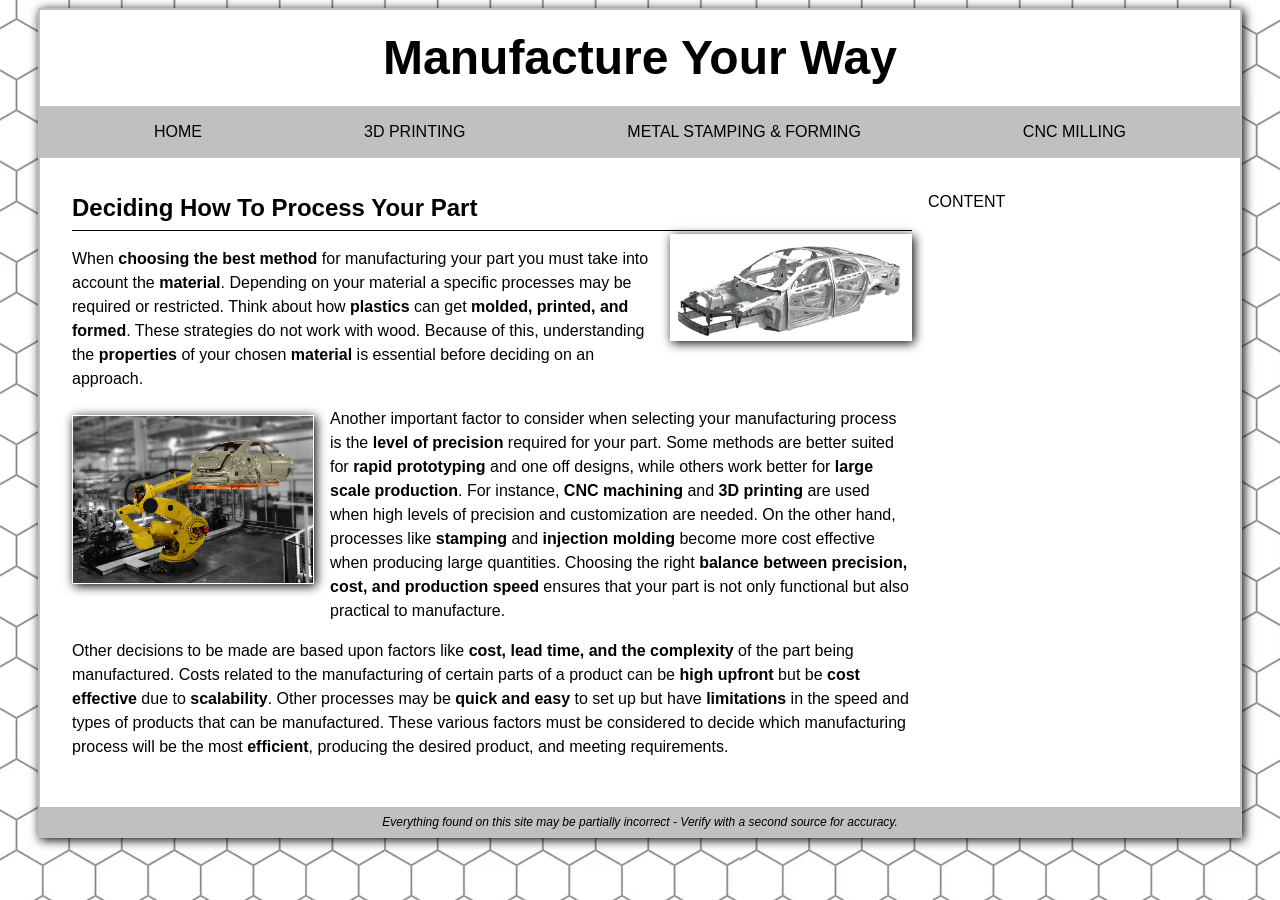
==== index.html @ 8bb8e056 "Added left/right column 3-1 split Added left/right column 3-1 split. Fixed grammatical error in home" ====
<!DOCTYPE html>
<html lang="en">

<head>
  <meta charset="UTF-8">
  <meta name="viewport" content="width=device-width, initial-scale=1.0">
  <title>Manufacture - Homepage</title>

  <link rel="stylesheet" href="reset.css">
  <link rel="stylesheet" href="main.css">
</head>

<body>
  <div class="wrapper">

    <header>
      <h1>Manufacture Your Way</h1>
    </header>

    <nav>
      <ul>
        <li><a href="index.html">Home</a></li>
        
        <li><a href="addative.html">3D Printing</a></li>
       
        <li><a href="subtractive2d.html">Metal Stamping &amp Forming </a></li>
       
          <li><a href="subtractive3d.html">CNC Milling</a></li>
      </ul>
    </nav>

    <main>

      <section class="leftcol">
        <h2>Deciding How To Process Your Part</h2>
        <img class="picright" src="images/car-chassis.jpg" alt="">
        <p class="needspace">When <strong>choosing the best method</strong> for manufacturing your part you must take into account the <strong>material</strong>. Depending on your material a specific processes may be required or restricted. Think about how <strong>plastics</strong> can get <strong>molded, printed, and formed</strong>. These strategies do not work with wood. Because of this, understanding the <strong>properties</strong> of your chosen <strong>material</strong> is essential before deciding on an approach.</p>
        <img class="picleft" src="images/fanuc-arm.jpg" alt="">
        <p>Another important factor to consider when selecting your manufacturing process is the <strong>level of precision</strong> required for your part. Some methods are better suited for <strong>rapid prototyping</strong> and one off designs, while others work better for <strong>large scale production</strong>. For instance, <strong>CNC machining</strong> and <strong>3D printing</strong> are used when high levels of precision and customization are needed. On the other hand, processes like <strong>stamping</strong> and <strong>injection molding</strong> become more cost effective when producing large quantities. Choosing the right <strong>balance between precision, cost, and production speed</strong> ensures that your part is not only functional but also practical to manufacture. 
        </p>
        <p>Other decisions to be made are based upon factors like <strong>cost, lead time, and the complexity</strong> of the part being manufactured. Costs related to the manufacturing of certain parts of a product can be <strong>high upfront</strong> but be <strong>cost effective</strong> due to <strong>scalability</strong>. Other processes may be <strong>quick and easy</strong> to set up but have <strong>limitations</strong> in the speed and types of products that can be manufactured. These various factors must be considered to decide which manufacturing process will be the most <strong>efficient</strong>, producing the desired product, and meeting requirements.</p>
      </section>
<section class="rightcol">
  <p>CONTENT</p>
     </section>
     
    </main>

    <footer>
      <small>Everything found on this site may be partially incorrect - Verify with a second source for accuracy.</small>
    </footer>

  </div>

</body>
</html>
---- main.css ----
/* CSS for Web1 final*/
body {
 font-family: 'Trebuchet MS', 'Lucida Sans Unicode', 'Lucida Grande', 'Lucida Sans', Arial, sans-serif;
  background-color: silver;
  margin: .5rem; 
background-image: url(images/hex.jpg);
}

.wrapper {
  background-color: white;
  width: 75rem;
  margin: 0 auto;
  border: 2px solid silver;
  box-shadow: 2px 2px 10px black;
}

header h1 {
  font-size: 3rem;
  text-align: center;
  padding: 1.5rem;
}




/*Navigation Bar*/
nav {
  background-color: silver;
  text-transform: uppercase;
  overflow: hidden;
  border-top: 2px solid silver;
  border-bottom: 2px solid silver;
}
  nav ul {
  display: flex;
  justify-content: space-evenly;
  flex-wrap: wrap;
}

nav li {
list-style-type: none;
padding: 1rem;
}

nav a {
  color: black;
  text-decoration: none;
  padding: 1rem 2rem;
}

nav a:hover {
  background-color: white;
  color: black;
  border-radius: 2rem;
}



/*main*/
h2 {
  font-size: 1.5rem; 
  border-bottom: 1px solid black;
  padding-bottom: .25rem;
  
}
main {
  padding: 2rem;
  line-height: 1.5;
  display: grid;
  grid-template-columns: 3fr 1fr;
  gap: 1rem;
}
/*
display: grid;
  grid-template-columns: 3fr 1fr;
  gap: 1rem;
  padding: .5rem;
*/


main .needspace {
 padding-top: 1rem;
}


.picright {
float: right;
  margin: .2rem 0 2rem 1rem;
  box-shadow: 2px 2px 10px black;
  border: 1px solid white;
  max-width: 15rem;
}
.picleft {
float: left;
  margin: .5rem 1rem 2rem 0rem;
  box-shadow: 2px 2px 10px black;
  border: 1px solid white;
  max-width: 15rem;
}




/*Footer*/
footer {
   background-color: silver;
  padding: .5rem;
  color: black;
  text-align: center;
  font-size: 75%;
  font-style: italic;
  border-top: 1px solid silver;

}
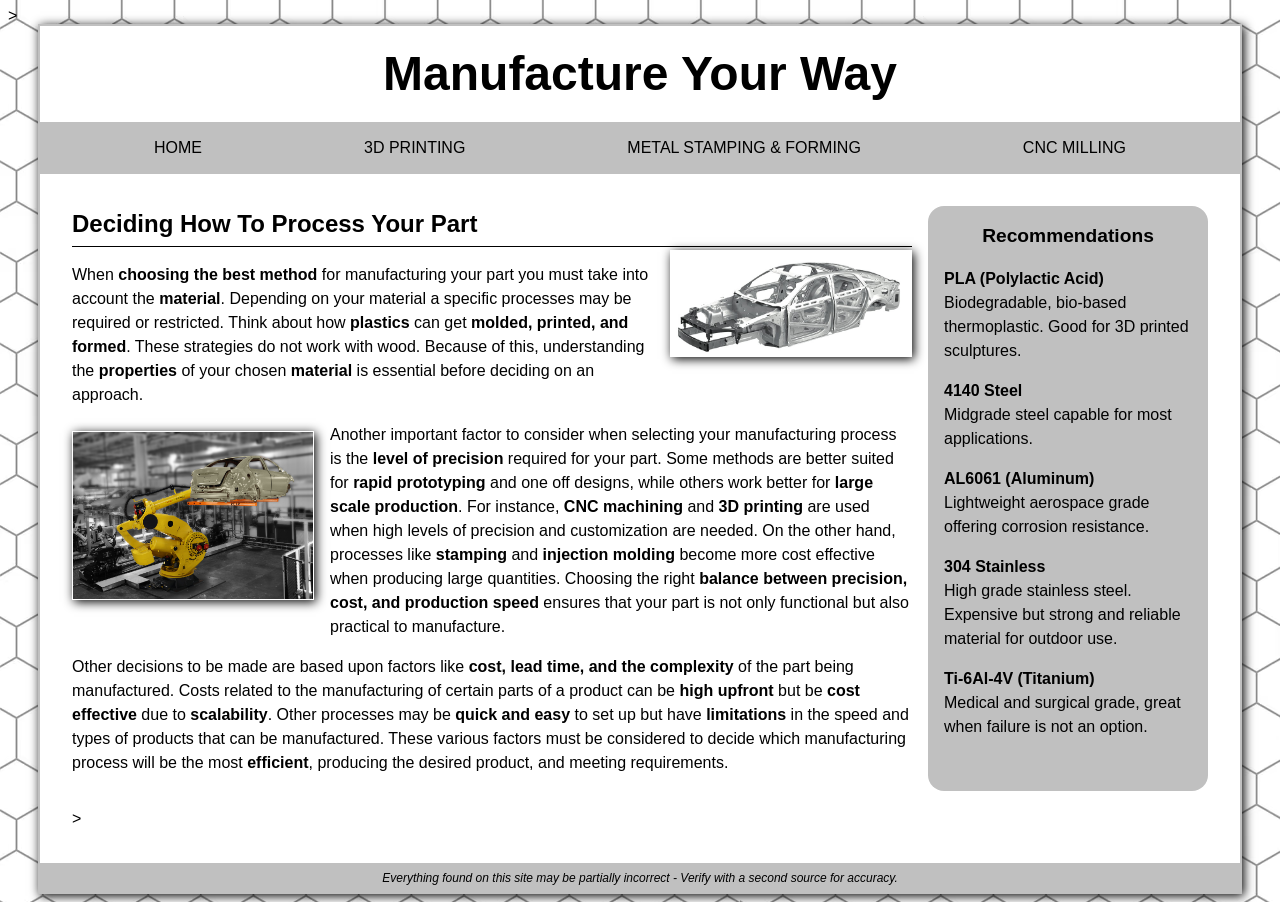
==== commit d44f343b: "Added sidebar recommendations Added sidebar recommendations - Needs links for 3D print page." ====
--- a/index.html
+++ b/index.html
@@ -4,7 +4,8 @@
 <head>
   <meta charset="UTF-8">
   <meta name="viewport" content="width=device-width, initial-scale=1.0">
-  <title>Manufacture - Homepage</title>
+  <title>Manufacture Your Way - Homepage</title>
+  <link rel="icon" href="images/3d-printer.png">>
 
   <link rel="stylesheet" href="reset.css">
   <link rel="stylesheet" href="main.css">
@@ -20,12 +21,12 @@
     <nav>
       <ul>
         <li><a href="index.html">Home</a></li>
-        
+
         <li><a href="addative.html">3D Printing</a></li>
-       
+
         <li><a href="subtractive2d.html">Metal Stamping &amp Forming </a></li>
-       
-          <li><a href="subtractive3d.html">CNC Milling</a></li>
+
+        <li><a href="subtractive3d.html">CNC Milling</a></li>
       </ul>
     </nav>
 
@@ -36,14 +37,28 @@
         <img class="picright" src="images/car-chassis.jpg" alt="">
         <p class="needspace">When <strong>choosing the best method</strong> for manufacturing your part you must take into account the <strong>material</strong>. Depending on your material a specific processes may be required or restricted. Think about how <strong>plastics</strong> can get <strong>molded, printed, and formed</strong>. These strategies do not work with wood. Because of this, understanding the <strong>properties</strong> of your chosen <strong>material</strong> is essential before deciding on an approach.</p>
         <img class="picleft" src="images/fanuc-arm.jpg" alt="">
-        <p>Another important factor to consider when selecting your manufacturing process is the <strong>level of precision</strong> required for your part. Some methods are better suited for <strong>rapid prototyping</strong> and one off designs, while others work better for <strong>large scale production</strong>. For instance, <strong>CNC machining</strong> and <strong>3D printing</strong> are used when high levels of precision and customization are needed. On the other hand, processes like <strong>stamping</strong> and <strong>injection molding</strong> become more cost effective when producing large quantities. Choosing the right <strong>balance between precision, cost, and production speed</strong> ensures that your part is not only functional but also practical to manufacture. 
+        <p>Another important factor to consider when selecting your manufacturing process is the <strong>level of precision</strong> required for your part. Some methods are better suited for <strong>rapid prototyping</strong> and one off designs, while others work better for <strong>large scale production</strong>. For instance, <strong>CNC machining</strong> and <strong>3D printing</strong> are used when high levels of precision and customization are needed. On the other hand, processes like <strong>stamping</strong> and <strong>injection molding</strong> become more cost effective when producing large quantities. Choosing the right <strong>balance between precision, cost, and production speed</strong> ensures that your part is not only functional but also practical to manufacture.
         </p>
         <p>Other decisions to be made are based upon factors like <strong>cost, lead time, and the complexity</strong> of the part being manufactured. Costs related to the manufacturing of certain parts of a product can be <strong>high upfront</strong> but be <strong>cost effective</strong> due to <strong>scalability</strong>. Other processes may be <strong>quick and easy</strong> to set up but have <strong>limitations</strong> in the speed and types of products that can be manufactured. These various factors must be considered to decide which manufacturing process will be the most <strong>efficient</strong>, producing the desired product, and meeting requirements.</p>
       </section>
-<section class="rightcol">
-  <p>CONTENT</p>
-     </section>
-     
+      <section class="rightcol">
+        <h3>Recommendations</h3>
+
+        <h4>PLA (Polylactic Acid)</h4>
+        <p> Biodegradable, bio-based thermoplastic. Good for 3D printed sculptures.</p>
+        <h4>4140 Steel</h4>
+        <p>Midgrade steel capable for most applications.</p>
+        <h4>AL6061 (Aluminum)</h4>
+        <p>Lightweight aerospace grade offering corrosion resistance.</p>
+        <h4>304 Stainless</h4>
+        <p>High grade stainless steel. Expensive but strong and reliable material for outdoor use.</p>
+        <h4>Ti-6Al-4V (Titanium)</h4>
+        <p>Medical and surgical grade, great when failure is not an option.</p>
+
+
+
+      </section>>
+
     </main>
 
     <footer>
--- a/main.css
+++ b/main.css
@@ -70,12 +70,7 @@
   grid-template-columns: 3fr 1fr;
   gap: 1rem;
 }
-/*
-display: grid;
-  grid-template-columns: 3fr 1fr;
-  gap: 1rem;
-  padding: .5rem;
-*/
+
 
 
 main .needspace {
@@ -100,6 +95,31 @@
 
 
 
+strong{
+ font-weight: bold;
+ color: black;
+}
+
+
+
+
+/*sidebar*/
+.rightcol {
+  background-color: silver;
+  padding: 1rem;
+  border-radius: 1rem;
+  box-shadow: inset .1rem black;
+}
+
+h3 {
+  font-size: 120%;
+  text-align: center;
+  padding-bottom: 1rem;
+}
+
+h4 {
+
+}
 
 /*Footer*/
 footer {
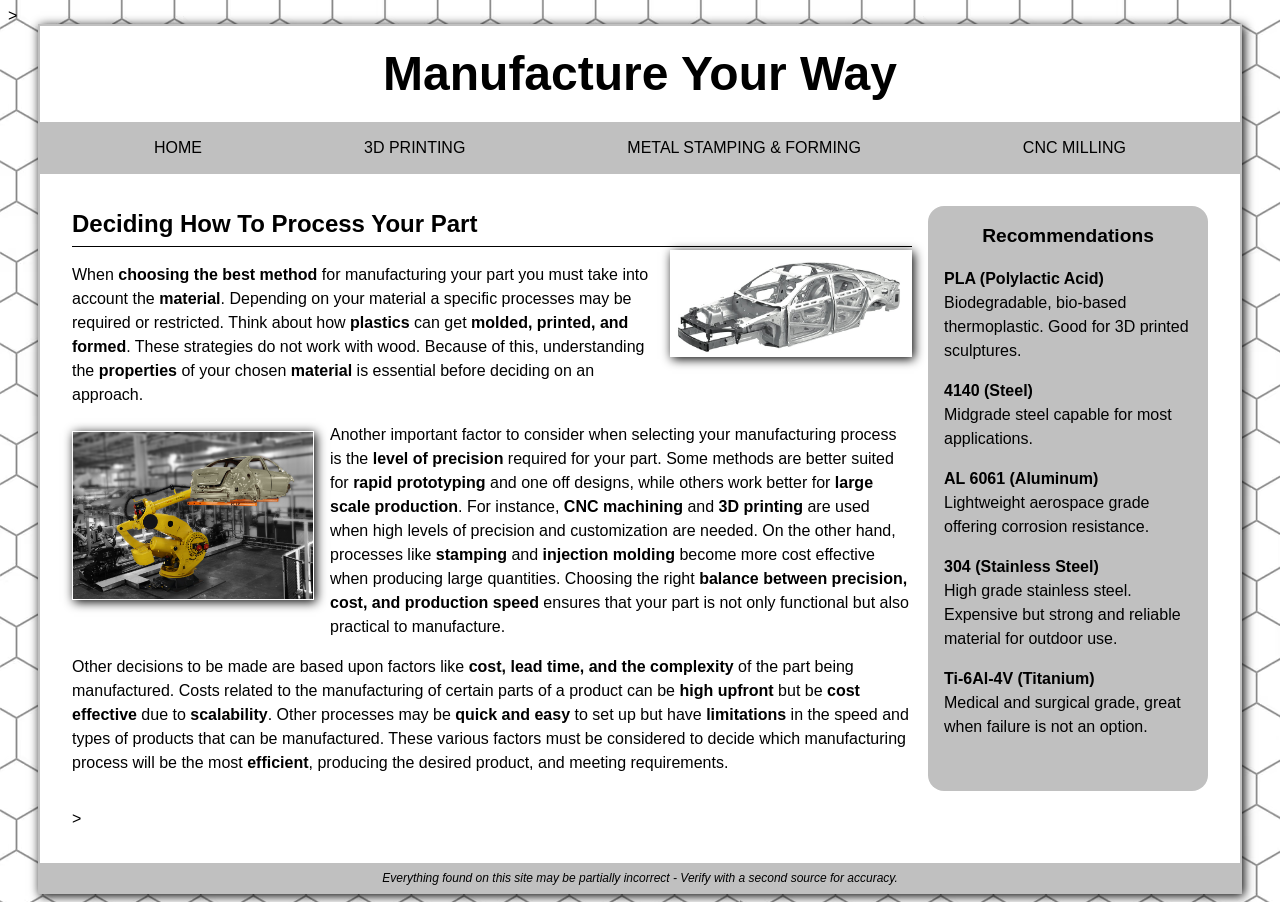
==== commit 97fd7d75: "Update index.html" ====
--- a/index.html
+++ b/index.html
@@ -46,11 +46,11 @@
 
         <h4>PLA (Polylactic Acid)</h4>
         <p> Biodegradable, bio-based thermoplastic. Good for 3D printed sculptures.</p>
-        <h4>4140 Steel</h4>
+        <h4>4140 (Steel)</h4>
         <p>Midgrade steel capable for most applications.</p>
-        <h4>AL6061 (Aluminum)</h4>
+        <h4>AL 6061 (Aluminum)</h4>
         <p>Lightweight aerospace grade offering corrosion resistance.</p>
-        <h4>304 Stainless</h4>
+        <h4>304 (Stainless Steel)</h4>
         <p>High grade stainless steel. Expensive but strong and reliable material for outdoor use.</p>
         <h4>Ti-6Al-4V (Titanium)</h4>
         <p>Medical and surgical grade, great when failure is not an option.</p>
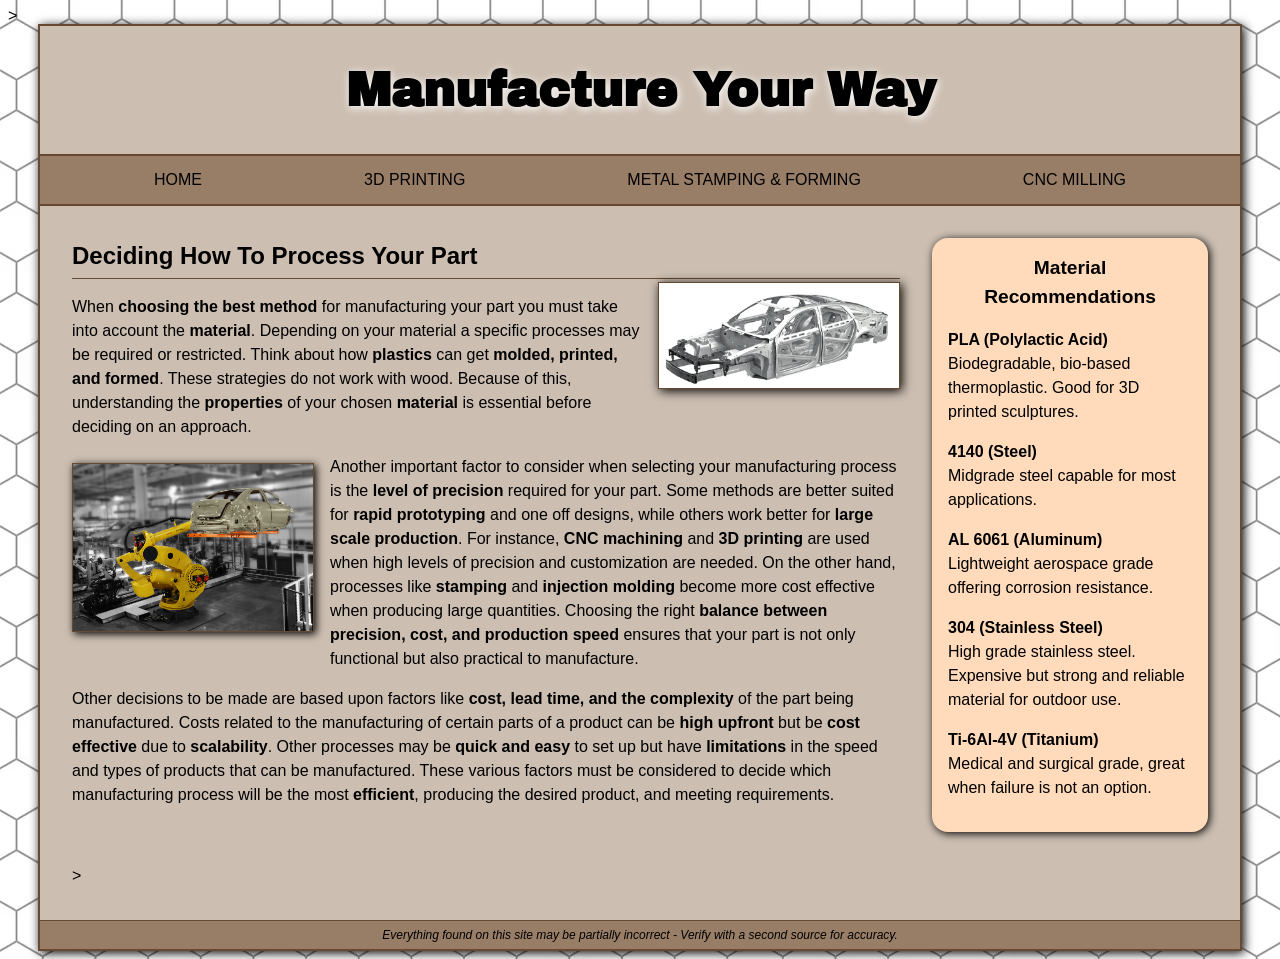
==== commit f905a9ab: "Colors and background image added Colors and background image added" ====
--- a/index.html
+++ b/index.html
@@ -9,6 +9,11 @@
 
   <link rel="stylesheet" href="reset.css">
   <link rel="stylesheet" href="main.css">
+
+<link rel="preconnect" href="https://fonts.googleapis.com">
+<link rel="preconnect" href="https://fonts.gstatic.com" crossorigin>
+<link href="https://fonts.googleapis.com/css2?family=Archivo+Black&display=swap" rel="stylesheet">
+
 </head>
 
 <body>
@@ -42,7 +47,7 @@
         <p>Other decisions to be made are based upon factors like <strong>cost, lead time, and the complexity</strong> of the part being manufactured. Costs related to the manufacturing of certain parts of a product can be <strong>high upfront</strong> but be <strong>cost effective</strong> due to <strong>scalability</strong>. Other processes may be <strong>quick and easy</strong> to set up but have <strong>limitations</strong> in the speed and types of products that can be manufactured. These various factors must be considered to decide which manufacturing process will be the most <strong>efficient</strong>, producing the desired product, and meeting requirements.</p>
       </section>
       <section class="rightcol">
-        <h3>Recommendations</h3>
+        <h3>Material Recommendations</h3>
 
         <h4>PLA (Polylactic Acid)</h4>
         <p> Biodegradable, bio-based thermoplastic. Good for 3D printed sculptures.</p>
--- a/main.css
+++ b/main.css
@@ -1,35 +1,40 @@
 /* CSS for Web1 final*/
 body {
  font-family: 'Trebuchet MS', 'Lucida Sans Unicode', 'Lucida Grande', 'Lucida Sans', Arial, sans-serif;
-  background-color: silver;
+  background-color: #ccbeb1;
   margin: .5rem; 
 background-image: url(images/hex.jpg);
+
 }
 
 .wrapper {
-  background-color: white;
+  background-color: #ccbeb1;
   width: 75rem;
   margin: 0 auto;
-  border: 2px solid silver;
+  border: 2px solid #664930;
   box-shadow: 2px 2px 10px black;
 }
 
 header h1 {
   font-size: 3rem;
   text-align: center;
-  padding: 1.5rem;
+  padding: 2.5rem;
+  background-image: url(images/2banner.jpg);
+  background-repeat: no-repeat;
+  font-family: "Archivo Black", sans-serif;
+  background-position: 50% 60%;
+  background-size: cover;
+  text-shadow: white .1rem .1rem .5rem;
 }
-
-
 
 
 /*Navigation Bar*/
 nav {
-  background-color: silver;
+  background-color: #997e67;
   text-transform: uppercase;
   overflow: hidden;
-  border-top: 2px solid silver;
-  border-bottom: 2px solid silver;
+  border-top: 2px solid #664930;
+  border-bottom: 2px solid #664930;
 }
   nav ul {
   display: flex;
@@ -59,16 +64,19 @@
 /*main*/
 h2 {
   font-size: 1.5rem; 
-  border-bottom: 1px solid black;
+  border-bottom: 1px solid #664930;
   padding-bottom: .25rem;
   
 }
+
+
+/*GRID*/
 main {
   padding: 2rem;
   line-height: 1.5;
   display: grid;
   grid-template-columns: 3fr 1fr;
-  gap: 1rem;
+  gap: 2rem;
 }
 
 
@@ -82,14 +90,14 @@
 float: right;
   margin: .2rem 0 2rem 1rem;
   box-shadow: 2px 2px 10px black;
-  border: 1px solid white;
+  border: 1px solid #664930;
   max-width: 15rem;
 }
 .picleft {
 float: left;
   margin: .5rem 1rem 2rem 0rem;
-  box-shadow: 2px 2px 10px black;
-  border: 1px solid white;
+  box-shadow: .1rem .1rem .5rem black;
+  border: 1px solid #664930;
   max-width: 15rem;
 }
 
@@ -105,10 +113,10 @@
 
 /*sidebar*/
 .rightcol {
-  background-color: silver;
+  background-color: #ffdbbb;
   padding: 1rem;
   border-radius: 1rem;
-  box-shadow: inset .1rem black;
+  box-shadow: .1rem .1rem .5rem black;
 }
 
 h3 {
@@ -123,12 +131,12 @@
 
 /*Footer*/
 footer {
-   background-color: silver;
+   background-color: #997e67;
   padding: .5rem;
   color: black;
   text-align: center;
   font-size: 75%;
   font-style: italic;
-  border-top: 1px solid silver;
+  border-top: 1px solid #664930;
 
 }
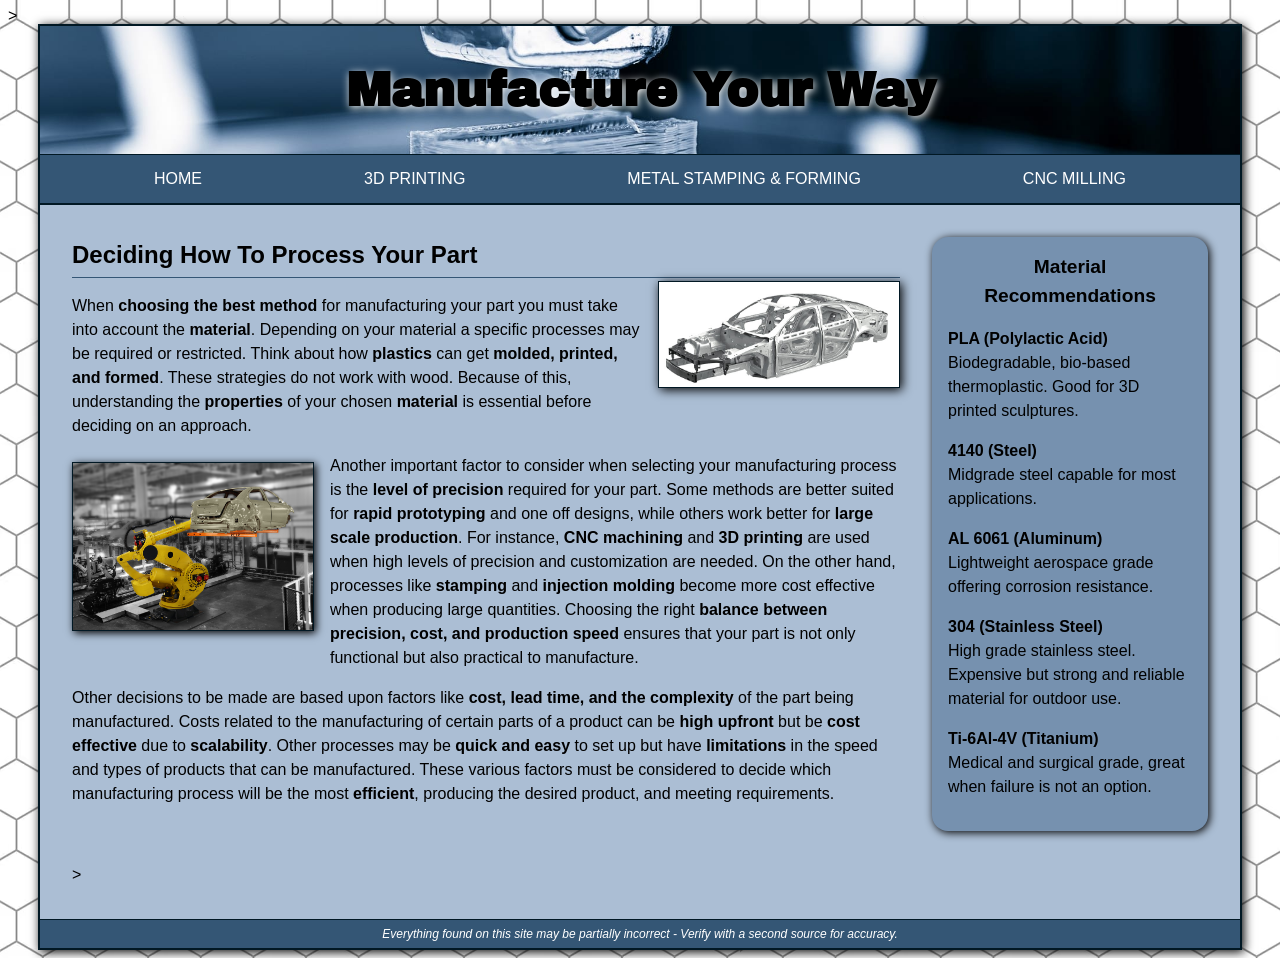
==== commit af313762: "Link alt text added" ====
--- a/index.html
+++ b/index.html
@@ -39,9 +39,13 @@
 
       <section class="leftcol">
         <h2>Deciding How To Process Your Part</h2>
-        <img class="picright" src="images/car-chassis.jpg" alt="">
+       
+        <img class="picright" src="images/car-chassis.jpg" alt="Car chassis during manufacturing">
+
         <p class="needspace">When <strong>choosing the best method</strong> for manufacturing your part you must take into account the <strong>material</strong>. Depending on your material a specific processes may be required or restricted. Think about how <strong>plastics</strong> can get <strong>molded, printed, and formed</strong>. These strategies do not work with wood. Because of this, understanding the <strong>properties</strong> of your chosen <strong>material</strong> is essential before deciding on an approach.</p>
-        <img class="picleft" src="images/fanuc-arm.jpg" alt="">
+       
+        <img class="picleft" src="images/fanuc-arm.jpg" alt="Fanuc's industrial robotic arm holding a car on a production line.">
+
         <p>Another important factor to consider when selecting your manufacturing process is the <strong>level of precision</strong> required for your part. Some methods are better suited for <strong>rapid prototyping</strong> and one off designs, while others work better for <strong>large scale production</strong>. For instance, <strong>CNC machining</strong> and <strong>3D printing</strong> are used when high levels of precision and customization are needed. On the other hand, processes like <strong>stamping</strong> and <strong>injection molding</strong> become more cost effective when producing large quantities. Choosing the right <strong>balance between precision, cost, and production speed</strong> ensures that your part is not only functional but also practical to manufacture.
         </p>
         <p>Other decisions to be made are based upon factors like <strong>cost, lead time, and the complexity</strong> of the part being manufactured. Costs related to the manufacturing of certain parts of a product can be <strong>high upfront</strong> but be <strong>cost effective</strong> due to <strong>scalability</strong>. Other processes may be <strong>quick and easy</strong> to set up but have <strong>limitations</strong> in the speed and types of products that can be manufactured. These various factors must be considered to decide which manufacturing process will be the most <strong>efficient</strong>, producing the desired product, and meeting requirements.</p>
--- a/main.css
+++ b/main.css
@@ -1,17 +1,17 @@
 /* CSS for Web1 final*/
 body {
  font-family: 'Trebuchet MS', 'Lucida Sans Unicode', 'Lucida Grande', 'Lucida Sans', Arial, sans-serif;
-  background-color: #ccbeb1;
+  background-color: #abbed4;
   margin: .5rem; 
 background-image: url(images/hex.jpg);
 
 }
 
 .wrapper {
-  background-color: #ccbeb1;
+  background-color: #abbed4;
   width: 75rem;
   margin: 0 auto;
-  border: 2px solid #664930;
+  border: 2px solid #011824;
   box-shadow: 2px 2px 10px black;
 }
 
@@ -19,7 +19,7 @@
   font-size: 3rem;
   text-align: center;
   padding: 2.5rem;
-  background-image: url(images/2banner.jpg);
+  background-image: url(images/mftbanner.png);
   background-repeat: no-repeat;
   font-family: "Archivo Black", sans-serif;
   background-position: 50% 60%;
@@ -30,11 +30,11 @@
 
 /*Navigation Bar*/
 nav {
-  background-color: #997e67;
+  background-color: #345675;
   text-transform: uppercase;
   overflow: hidden;
-  border-top: 2px solid #664930;
-  border-bottom: 2px solid #664930;
+  border-top: 1px solid #011824;
+  border-bottom: 2px solid #011824;
 }
   nav ul {
   display: flex;
@@ -48,7 +48,7 @@
 }
 
 nav a {
-  color: black;
+  color: white;
   text-decoration: none;
   padding: 1rem 2rem;
 }
@@ -64,7 +64,7 @@
 /*main*/
 h2 {
   font-size: 1.5rem; 
-  border-bottom: 1px solid #664930;
+  border-bottom: 1px solid #345675;
   padding-bottom: .25rem;
   
 }
@@ -90,14 +90,14 @@
 float: right;
   margin: .2rem 0 2rem 1rem;
   box-shadow: 2px 2px 10px black;
-  border: 1px solid #664930;
+  border: 1px solid #011824;
   max-width: 15rem;
 }
 .picleft {
 float: left;
   margin: .5rem 1rem 2rem 0rem;
   box-shadow: .1rem .1rem .5rem black;
-  border: 1px solid #664930;
+  border: 1px solid #011824;
   max-width: 15rem;
 }
 
@@ -113,7 +113,7 @@
 
 /*sidebar*/
 .rightcol {
-  background-color: #ffdbbb;
+  background-color: #7691af;
   padding: 1rem;
   border-radius: 1rem;
   box-shadow: .1rem .1rem .5rem black;
@@ -125,18 +125,13 @@
   padding-bottom: 1rem;
 }
 
-h4 {
-
-}
-
 /*Footer*/
 footer {
-   background-color: #997e67;
+   background-color: #345675;
   padding: .5rem;
-  color: black;
+  color: white;
   text-align: center;
   font-size: 75%;
   font-style: italic;
-  border-top: 1px solid #664930;
-
+  border-top: 1px solid #011824;
 }
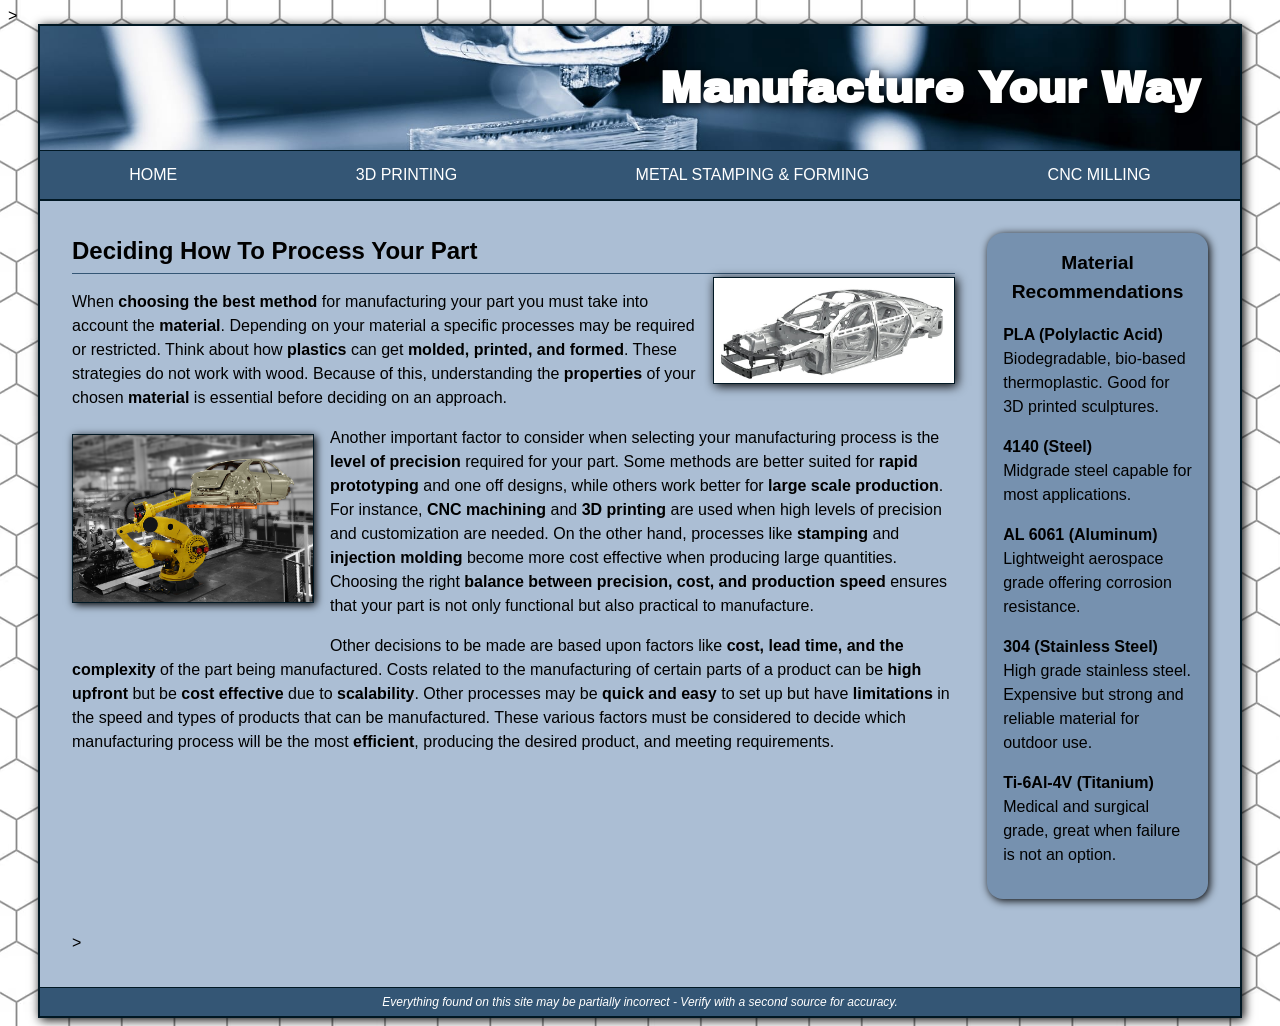
==== commit 6e00b898: "sizing adjustments" ====
--- a/index.html
+++ b/index.html
@@ -42,7 +42,7 @@
        
         <img class="picright" src="images/car-chassis.jpg" alt="Car chassis during manufacturing">
 
-        <p class="needspace">When <strong>choosing the best method</strong> for manufacturing your part you must take into account the <strong>material</strong>. Depending on your material a specific processes may be required or restricted. Think about how <strong>plastics</strong> can get <strong>molded, printed, and formed</strong>. These strategies do not work with wood. Because of this, understanding the <strong>properties</strong> of your chosen <strong>material</strong> is essential before deciding on an approach.</p>
+        <p class="bodyspacing">When <strong>choosing the best method</strong> for manufacturing your part you must take into account the <strong>material</strong>. Depending on your material a specific processes may be required or restricted. Think about how <strong>plastics</strong> can get <strong>molded, printed, and formed</strong>. These strategies do not work with wood. Because of this, understanding the <strong>properties</strong> of your chosen <strong>material</strong> is essential before deciding on an approach.</p>
        
         <img class="picleft" src="images/fanuc-arm.jpg" alt="Fanuc's industrial robotic arm holding a car on a production line.">
 
--- a/main.css
+++ b/main.css
@@ -16,15 +16,16 @@
 }
 
 header h1 {
-  font-size: 3rem;
-  text-align: center;
+  font-size: 2.75rem;
+  text-align: right;
+  color: white;
   padding: 2.5rem;
   background-image: url(images/mftbanner.png);
   background-repeat: no-repeat;
   font-family: "Archivo Black", sans-serif;
   background-position: 50% 60%;
   background-size: cover;
-  text-shadow: white .1rem .1rem .5rem;
+  text-shadow: black .1rem .1rem .5rem;
 }
 
 
@@ -38,7 +39,7 @@
 }
   nav ul {
   display: flex;
-  justify-content: space-evenly;
+  justify-content: space-around;
   flex-wrap: wrap;
 }
 
@@ -75,13 +76,13 @@
   padding: 2rem;
   line-height: 1.5;
   display: grid;
-  grid-template-columns: 3fr 1fr;
+  grid-template-columns: 4fr 1fr;
   gap: 2rem;
 }
 
 
 
-main .needspace {
+main .bodyspacing {
  padding-top: 1rem;
 }
 
@@ -108,9 +109,6 @@
  color: black;
 }
 
-
-
-
 /*sidebar*/
 .rightcol {
   background-color: #7691af;
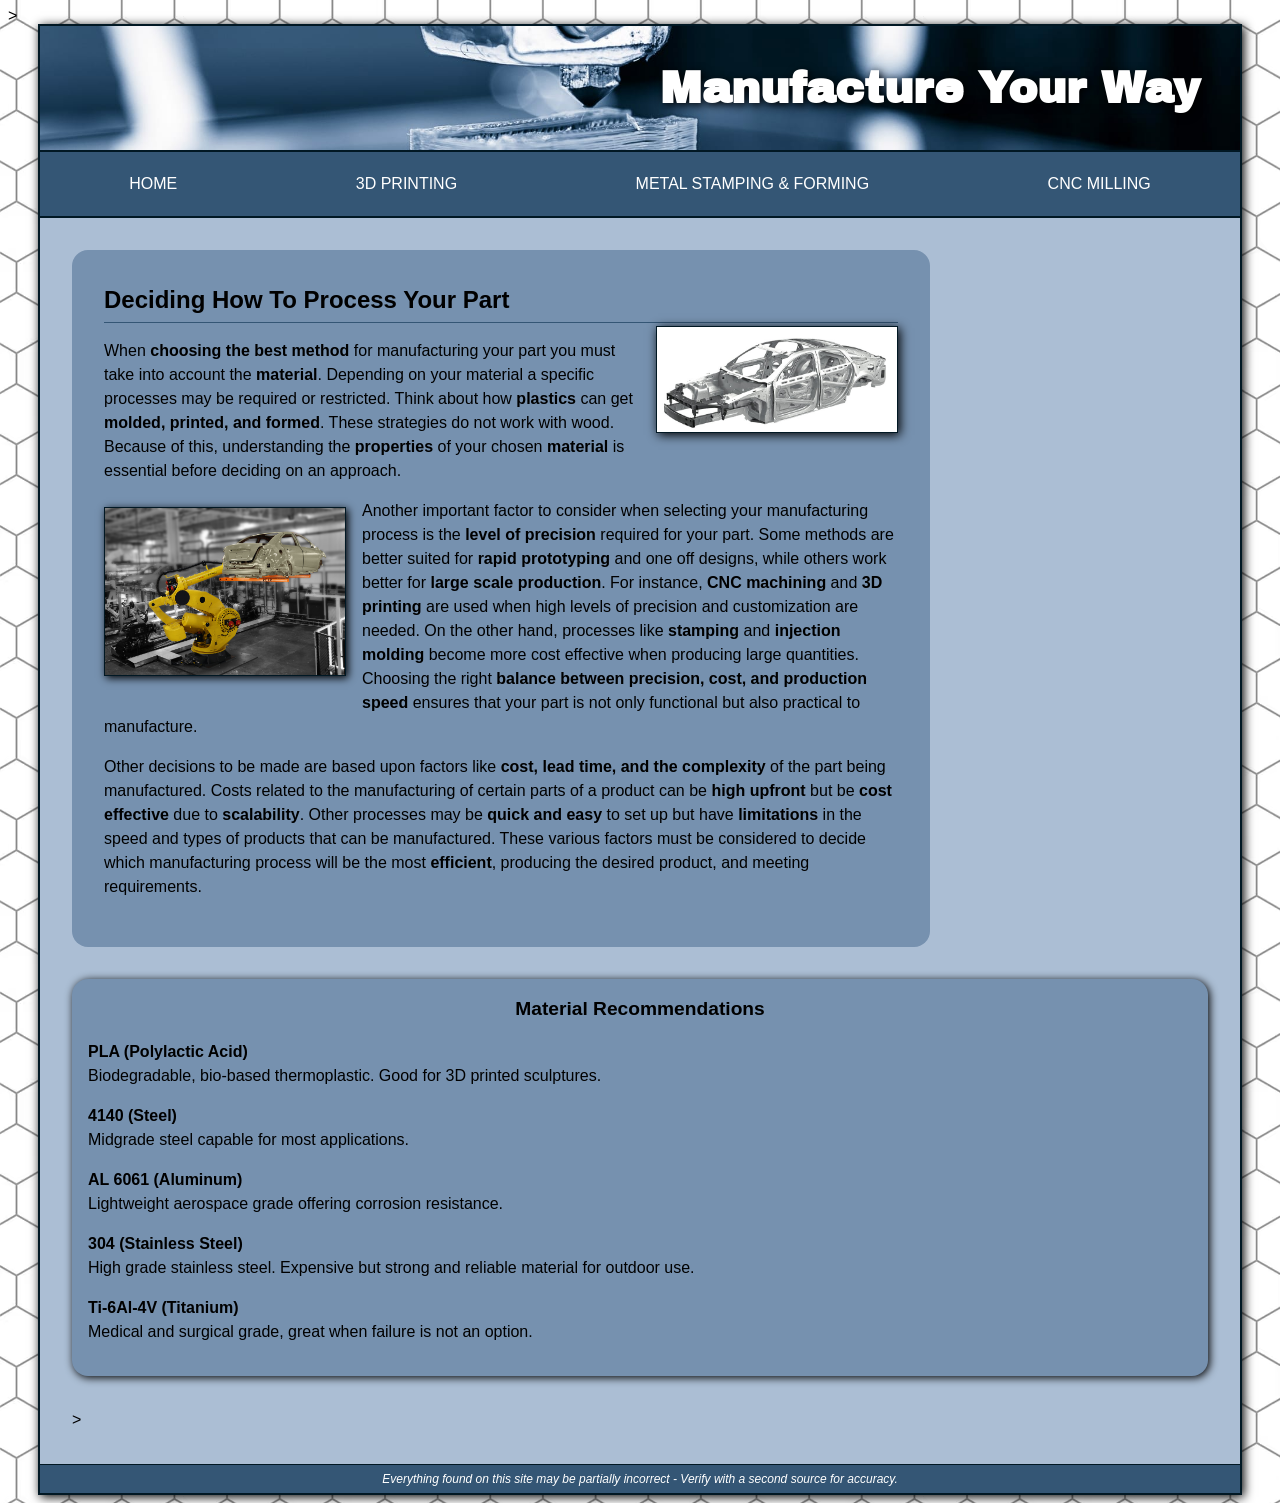
==== commit adc0e0b3: "Changed right column added imagery Changed right column added imagery." ====
--- a/index.html
+++ b/index.html
@@ -50,7 +50,7 @@
         </p>
         <p>Other decisions to be made are based upon factors like <strong>cost, lead time, and the complexity</strong> of the part being manufactured. Costs related to the manufacturing of certain parts of a product can be <strong>high upfront</strong> but be <strong>cost effective</strong> due to <strong>scalability</strong>. Other processes may be <strong>quick and easy</strong> to set up but have <strong>limitations</strong> in the speed and types of products that can be manufactured. These various factors must be considered to decide which manufacturing process will be the most <strong>efficient</strong>, producing the desired product, and meeting requirements.</p>
       </section>
-      <section class="rightcol">
+      <section class="recommend">
         <h3>Material Recommendations</h3>
 
         <h4>PLA (Polylactic Acid)</h4>
--- a/main.css
+++ b/main.css
@@ -13,6 +13,11 @@
   margin: 0 auto;
   border: 2px solid #011824;
   box-shadow: 2px 2px 10px black;
+  background-image: url(images/Plasmasidebar.jpg);
+  background-position: top right;
+  background-repeat: no-repeat;
+  background-size: 30%;
+
 }
 
 header h1 {
@@ -34,7 +39,7 @@
   background-color: #345675;
   text-transform: uppercase;
   overflow: hidden;
-  border-top: 1px solid #011824;
+  border-top: 2px solid #011824;
   border-bottom: 2px solid #011824;
 }
   nav ul {
@@ -45,7 +50,7 @@
 
 nav li {
 list-style-type: none;
-padding: 1rem;
+padding: 1.5rem;
 }
 
 nav a {
@@ -84,8 +89,13 @@
 
 main .bodyspacing {
  padding-top: 1rem;
+ 
 }
-
+.leftcol {
+background-color: #7691af;
+padding: 2rem;
+border-radius: 1rem;
+}
 
 .picright {
 float: right;
@@ -109,12 +119,13 @@
  color: black;
 }
 
-/*sidebar*/
-.rightcol {
+/*bottom bar*/
+.recommend {
   background-color: #7691af;
   padding: 1rem;
   border-radius: 1rem;
   box-shadow: .1rem .1rem .5rem black;
+  grid-column: span 3;
 }
 
 h3 {
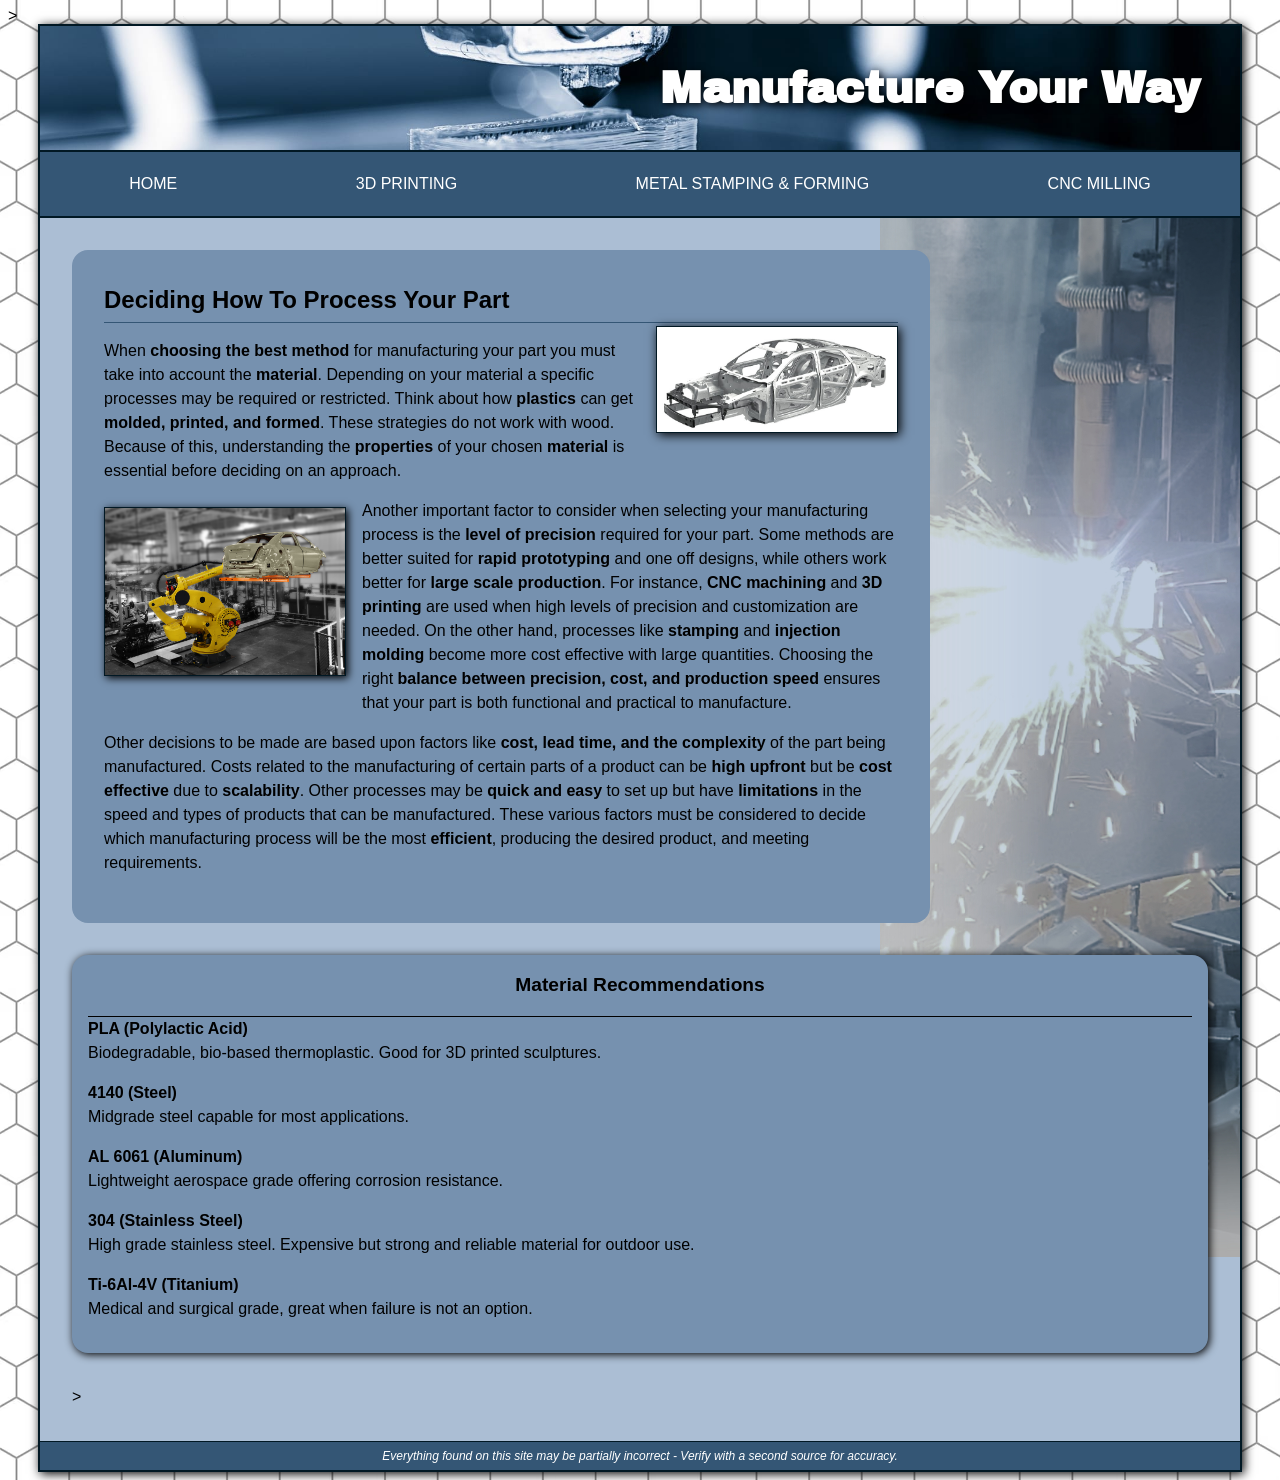
==== commit 85097cd6: "text wrapping" ====
--- a/index.html
+++ b/index.html
@@ -46,7 +46,7 @@
        
         <img class="picleft" src="images/fanuc-arm.jpg" alt="Fanuc's industrial robotic arm holding a car on a production line.">
 
-        <p>Another important factor to consider when selecting your manufacturing process is the <strong>level of precision</strong> required for your part. Some methods are better suited for <strong>rapid prototyping</strong> and one off designs, while others work better for <strong>large scale production</strong>. For instance, <strong>CNC machining</strong> and <strong>3D printing</strong> are used when high levels of precision and customization are needed. On the other hand, processes like <strong>stamping</strong> and <strong>injection molding</strong> become more cost effective when producing large quantities. Choosing the right <strong>balance between precision, cost, and production speed</strong> ensures that your part is not only functional but also practical to manufacture.
+        <p>Another important factor to consider when selecting your manufacturing process is the <strong>level of precision</strong> required for your part. Some methods are better suited for <strong>rapid prototyping</strong> and one off designs, while others work better for <strong>large scale production</strong>. For instance, <strong>CNC machining</strong> and <strong>3D printing</strong> are used when high levels of precision and customization are needed. On the other hand, processes like <strong>stamping</strong> and <strong>injection molding</strong> become more cost effective with large quantities. Choosing the right <strong>balance between precision, cost, and production speed</strong> ensures that your part is both functional and practical to manufacture.
         </p>
         <p>Other decisions to be made are based upon factors like <strong>cost, lead time, and the complexity</strong> of the part being manufactured. Costs related to the manufacturing of certain parts of a product can be <strong>high upfront</strong> but be <strong>cost effective</strong> due to <strong>scalability</strong>. Other processes may be <strong>quick and easy</strong> to set up but have <strong>limitations</strong> in the speed and types of products that can be manufactured. These various factors must be considered to decide which manufacturing process will be the most <strong>efficient</strong>, producing the desired product, and meeting requirements.</p>
       </section>
--- a/main.css
+++ b/main.css
@@ -6,14 +6,14 @@
 background-image: url(images/hex.jpg);
 
 }
-
+/*Wrapper and Sidebar Image*/
 .wrapper {
   background-color: #abbed4;
   width: 75rem;
   margin: 0 auto;
   border: 2px solid #011824;
   box-shadow: 2px 2px 10px black;
-  background-image: url(images/Plasmasidebar.jpg);
+  background-image: url(images/plasmasidebar.png);
   background-position: top right;
   background-repeat: no-repeat;
   background-size: 30%;
@@ -87,6 +87,7 @@
 
 
 
+
 main .bodyspacing {
  padding-top: 1rem;
  
@@ -132,6 +133,7 @@
   font-size: 120%;
   text-align: center;
   padding-bottom: 1rem;
+  border-bottom: 1px solid ;
 }
 
 /*Footer*/
